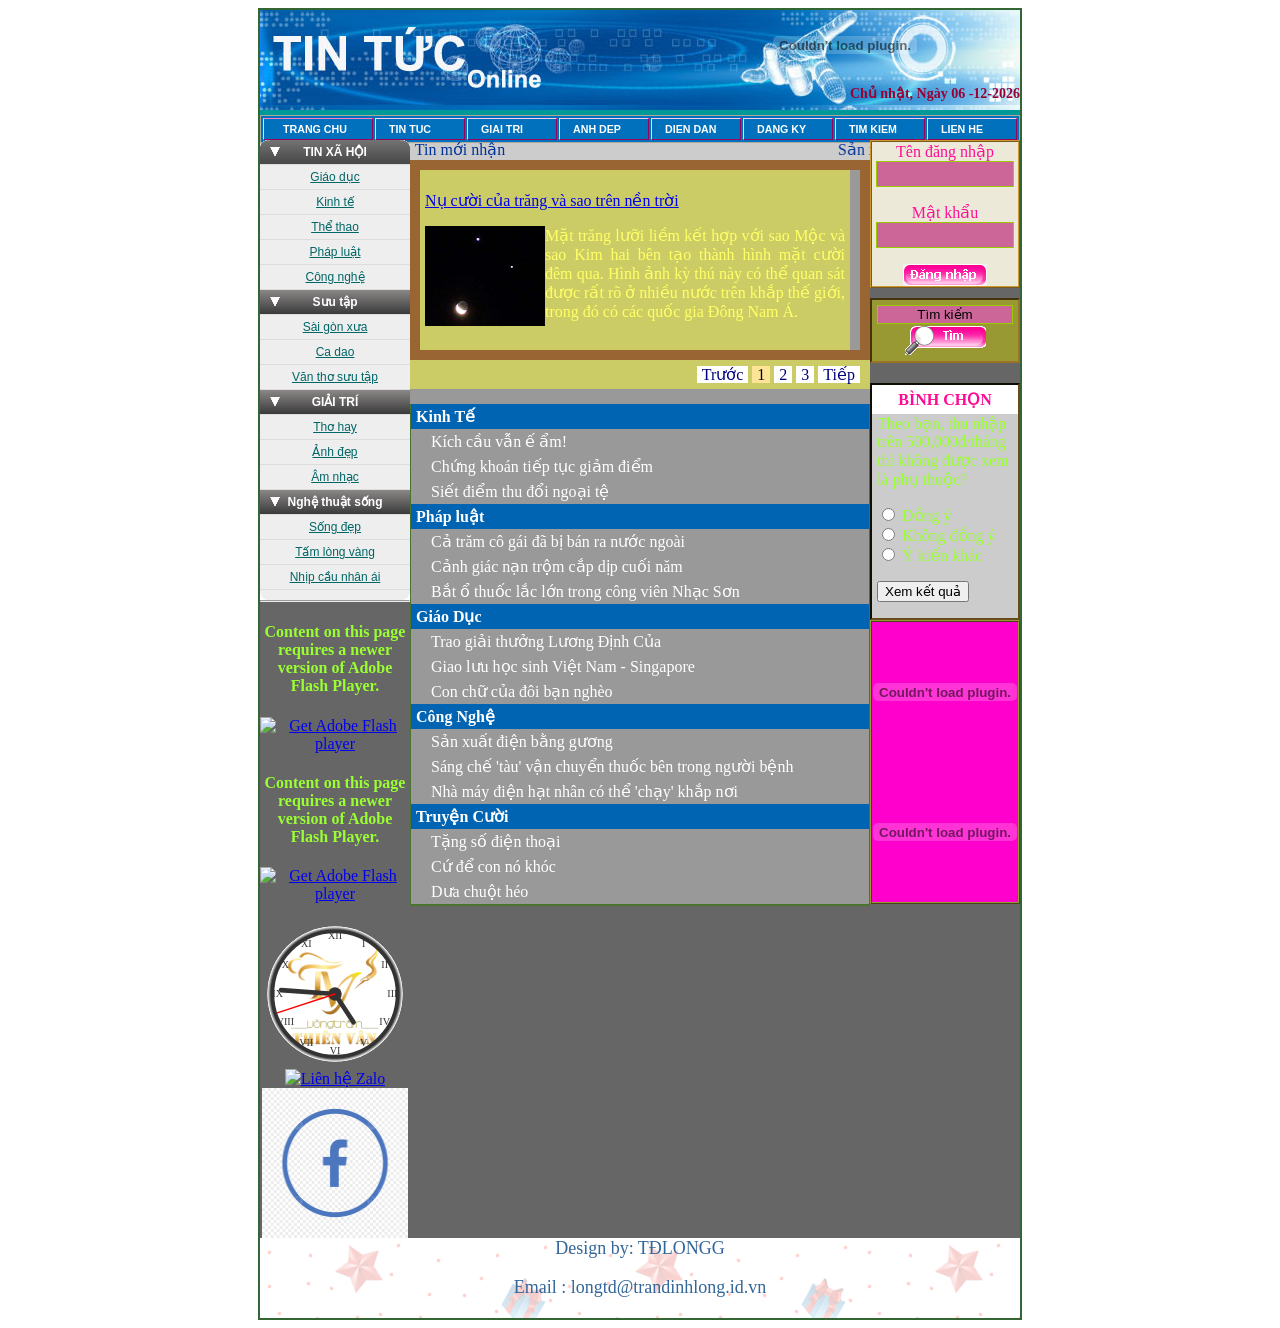
==== index.html @ 93843a4b "Add files via upload" ====
<!DOCTYPE html PUBLIC "-//W3C//DTD XHTML 1.0 Transitional//EN" "http://www.w3.org/TR/xhtml1/DTD/xhtml1-transitional.dtd">
<html xmlns="http://www.w3.org/1999/xhtml">
<head>
<script type="text/javascript" src="menu/um_menu.js"></script>
<script type="text/javascript" src="sdmenu/sdmenu.js"></script>

<meta http-equiv="Content-Type" content="text/html; charset=utf-8" />
<title>Tin tức online</title>
<link href="css1.css" rel="stylesheet" type="text/css" />
<link href="sdmenu/sdmenu.css" rel="stylesheet" type="text/css" />


<script type="text/javascript">
	// <![CDATA[
	var myMenu;
	window.onload = function() {
		myMenu = new SDMenu("my_menu");
		myMenu.init();
	};
	// ]]>
	</script>
    
      


<script src="Scripts/AC_RunActiveContent.js" type="text/javascript"></script>
<script type="text/javascript" src="FeaturedContentSlider/contentslider.js"></script>

<link href="FeaturedContentSlider/contentslider.css" rel="stylesheet" type="text/css" />
</head>

<body>

<div id="container">
  <div id="header">
    <div id="header_left"></div>
    <div id="header_qc">
      <script type="text/javascript">
AC_FL_RunContent( 'codebase','http://download.macromedia.com/pub/shockwave/cabs/flash/swflash.cab#version=9,0,28,0','width','350','height','70','src','quangcao/qc1','quality','high','pluginspage','http://www.adobe.com/shockwave/download/download.cgi?P1_Prod_Version=ShockwaveFlash','movie','quangcao/qc1' ); //end AC code
      </script>
      <noscript>
      <object classid="clsid:D27CDB6E-AE6D-11cf-96B8-444553540000" codebase="http://download.macromedia.com/pub/shockwave/cabs/flash/swflash.cab#version=9,0,28,0" width="350" height="70">
        <param name="movie" value="quangcao/qc1.swf" />
        <param name="quality" value="high" />
        <embed src="quangcao/qc1.swf" quality="high" pluginspage="http://www.adobe.com/shockwave/download/download.cgi?P1_Prod_Version=ShockwaveFlash" type="application/x-shockwave-flash" width="350" height="70"></embed>
      </object>
      </noscript>
    </div>
    <div id="homnay">
      <script type="text/javascript" src="HienNgayHomNay.js"></script>
    </div>
  </div>
  <div id="menu"><script type="text/javascript" src="menu/menu2.js"></script></div>
  <div id="main">
    <div id="leftmain">
      <div style="float: left" id="my_menu" class="sdmenu">
        <div> <span>TIN XÃ HỘI</span> <a href="#">Giáo dục</a> <a href="#">Kinh tế</a> <a href="#">Thể thao</a> <a href="#">Pháp luật</a> <a href="#">Công nghệ</a> </div>
        <div> <span>Sưu tập</span> <a href="#">Sài gòn xưa</a> <a href="#">Ca dao</a> <a href="#">Văn thơ sưu tập</a> </div>
        <div> <span>GIẢI TRÍ</span> <a href="#">Thơ hay</a> <a href="#">Ảnh đẹp</a> <a href="#">Âm nhạc</a> </div>
        <div> <span>Nghệ thuật sống</span> <a href="#">Sống đẹp</a> <a href="#">Tấm lòng vàng</a> <a href="#">Nhịp cầu nhân ái</a> </div>
      </div>
      <HR style="clear:both" />
      <div id="dongho"></div>
      <object id="FlashID2" classid="clsid:D27CDB6E-AE6D-11cf-96B8-444553540000" width="150" height="150">
        <param name="movie" value="clock12.swf" />
        <param name="quality" value="high" />
        <param name="wmode" value="opaque" />
        <param name="swfversion" value="6.0.65.0" />
        <!-- This param tag prompts users with Flash Player 6.0 r65 and higher to download the latest version of Flash Player. Delete it if you don’t want users to see the prompt. -->
        <param name="expressinstall" value="Scripts/expressInstall.swf" />
        <!-- Next object tag is for non-IE browsers. So hide it from IE using IECC. -->
        <!--[if !IE]>-->
        <object type="application/x-shockwave-flash" data="clock12.swf" width="150" height="150">
          <!--<![endif]-->
          <param name="quality" value="high" />
          <param name="wmode" value="opaque" />
          <param name="swfversion" value="6.0.65.0" />
          <param name="expressinstall" value="Scripts/expressInstall.swf" />
          <!-- The browser displays the following alternative content for users with Flash Player 6.0 and older. -->
          <div>
            <h4>Content on this page requires a newer version of Adobe Flash Player.</h4>
            <p><a href="http://www.adobe.com/go/getflashplayer"><img src="http://www.adobe.com/images/shared/download_buttons/get_flash_player.gif" alt="Get Adobe Flash player" /></a></p>
          </div>
          <!--[if !IE]>-->
        </object>
        <!--<![endif]-->
      </object>
      <object id="FlashID3" classid="clsid:D27CDB6E-AE6D-11cf-96B8-444553540000" width="420" height="65">
        <param name="movie" value="quangcao/qc1.swf" />
        <param name="quality" value="high" />
        <param name="wmode" value="opaque" />
        <param name="swfversion" value="9.0.115.0" />
        <!-- This param tag prompts users with Flash Player 6.0 r65 and higher to download the latest version of Flash Player. Delete it if you don’t want users to see the prompt. -->
        <param name="expressinstall" value="Scripts/expressInstall.swf" />
        <!-- Next object tag is for non-IE browsers. So hide it from IE using IECC. -->
        <!--[if !IE]>-->
        <object type="application/x-shockwave-flash" data="quangcao/qc1.swf" width="420" height="65">
          <!--<![endif]-->
          <param name="quality" value="high" />
          <param name="wmode" value="opaque" />
          <param name="swfversion" value="9.0.115.0" />
          <param name="expressinstall" value="Scripts/expressInstall.swf" />
          <!-- The browser displays the following alternative content for users with Flash Player 6.0 and older. -->
          <div>
            <h4>Content on this page requires a newer version of Adobe Flash Player.</h4>
            <p><a href="http://www.adobe.com/go/getflashplayer"><img src="http://www.adobe.com/images/shared/download_buttons/get_flash_player.gif" alt="Get Adobe Flash player" /></a></p>
          </div>
          <!--[if !IE]>-->
        </object>
        <!--<![endif]-->
      </object>
<canvas id="canvas" width="150" height="150"></canvas>

<script>
var img = new Image();
img.src = 'background-clock.png'; // Đảm bảo file này tồn tại trong thư mục images

var canvas = document.getElementById("canvas");
var ctx = canvas.getContext("2d");
var radius = canvas.height / 2;
ctx.translate(radius, radius);
radius = radius * 0.90;

setInterval(drawClock, 1000);

function drawClock() {
  drawFace(ctx, radius);
  drawNumbers(ctx, radius); 
  drawTime(ctx, radius);
}

function drawFace(ctx, radius) {
  ctx.beginPath();
  ctx.arc(0, 0, radius, 0, 2 * Math.PI);
  ctx.fillStyle = 'white';
  ctx.fill();

  // Vẽ ảnh nền nếu có
  if (img.complete && img.naturalWidth !== 0) {
      ctx.save();
      ctx.beginPath();
      ctx.arc(0, 0, radius * 0.95, 0, 2 * Math.PI);
      ctx.clip(); 
      ctx.drawImage(img, -radius, -radius, radius * 2, radius * 2);
      ctx.restore();
  }

  // Viền đồng hồ
  var grad = ctx.createRadialGradient(0, 0, radius * 0.95, 0, 0, radius * 1.05);
  grad.addColorStop(0, '#333');
  grad.addColorStop(0.5, 'white');
  grad.addColorStop(1, '#333');
  ctx.strokeStyle = grad;
  ctx.lineWidth = radius * 0.1;
  ctx.stroke();

  // Tâm đồng hồ
  ctx.beginPath();
  ctx.arc(0, 0, radius * 0.1, 0, 2 * Math.PI);
  ctx.fillStyle = '#333';
  ctx.fill();
}

function drawNumbers(ctx, radius) {
  var roman = ["I", "II", "III", "IV", "V", "VI", "VII", "VIII", "IX", "X", "XI", "XII"];
  ctx.font = radius * 0.15 + "px 'Times New Roman'"; 
  ctx.textBaseline = "middle";
  ctx.textAlign = "center";
  
  for(var num = 1; num < 13; num++){
    var ang = num * Math.PI / 6;
    ctx.rotate(ang);
    ctx.translate(0, -radius * 0.85);
    ctx.rotate(-ang);
    ctx.fillText(roman[num-1], 0, 0);
    ctx.rotate(ang);
    ctx.translate(0, radius * 0.85);
    ctx.rotate(-ang);
  }
}

function drawTime(ctx, radius){
  var now = new Date();
  var hour = now.getHours();
  var minute = now.getMinutes();
  var second = now.getSeconds();
  
  hour = hour % 12;
  hour = (hour * Math.PI / 6) + (minute * Math.PI / (6 * 60)) + (second * Math.PI / (30 * 60));
  drawHand(ctx, hour, radius * 0.5, radius * 0.07, "#333");
  
  minute = (minute * Math.PI / 30) + (second * Math.PI / (30 * 60));
  drawHand(ctx, minute, radius * 0.8, radius * 0.07, "#333");
  
  second = (second * Math.PI / 30);
  drawHand(ctx, second, radius * 0.9, radius * 0.02, "red");
}

function drawHand(ctx, pos, length, width, color) {
  ctx.beginPath();
  ctx.lineWidth = width;
  ctx.lineCap = "round";
  ctx.strokeStyle = color;
  ctx.moveTo(0,0);
  ctx.rotate(pos);
  ctx.lineTo(0, -length);
  ctx.stroke();
  ctx.rotate(-pos);
}
</script>
      <div id="iconsupport">
<a href="https://zalo.me/0983080815" target="_blank" class="zalo-widget-link">
     <img src="file:///D:/7.CNTT/Laptrinhweb/zalo.png" alt="Liên hệ Zalo" width="146" height="150" class="zalo-icon">
</a>
<a href="https://www.facebook.com/profile.php?id=61576668429243" target="_blank" class="zalo-widget-link">
     <img src="images/pngtree-facebook--icon-png-image_3570308.jpg" alt="FaceBook" width="146" height="150" class="zalo-icon">
</a></div>
    </div>
    
    <div id="rightmain">
      <div id="thanhvien">
        <form action="" method="post" name="dangnhap" class="le" id="dangnhap">
          <label>Tên đăng nhập
            <input name="username" type="text" class="txt" id="username" />
          </label>
          <p>
            <label>Mật khẩu
              <input name="password"  type="password" class="txt" id="password" />
            </label>
          </p>
          
          <label>
          <input type="image" name="imageField" id="imageField" src="images/dangnhap.gif" />
          </label>
        </form>
      </div>
      <div id="timkiem">
        <form id="formtimkiem" name="formtimkiem" method="post" action="">
          <label>
            <input name="tim" type="text" id="tim" value="Tìm kiếm" onfocus="this.value=''" />
            <input type="image" name="imageField2" id="imageField2" src="images/tim.gif" />
          </label>
        </form>
      </div>
      <div id="binhchon">
        <p class="tieudebox">BÌNH CHỌN</p>
        Theo bạn, thu nhập trên 500,000đ/tháng thì không được xem là phụ thuộc? 
        <form id="formbinhchon" name="formbinhchon" action="kqbc.php" method="post" target="_blank">
          <p>
            <label>
            <input id="radio" type="radio" value="15" name="idPA" />
            </label>
            Đồng ý<br />
            <label>
            <input id="radio" type="radio" value="16" name="idPA" />
            </label>
            Không đồng 
          ý<br />
          <label>
            <input id="radio" type="radio" value="17" name="idPA" />
            </label>
          Ý kiến khác</p>
          <p>
            <label>
            <input id="button" onclick="kqbc(idPA)" type="button" value="Xem kết quả" name="Button" />
            </label>
          </p>
        </form>
      </div>
      <div id="quangcao">
        <script type="text/javascript">
AC_FL_RunContent( 'codebase','http://download.macromedia.com/pub/shockwave/cabs/flash/swflash.cab#version=9,0,28,0','width','100%','height','140','src','quangcao/qc4','quality','high','pluginspage','http://www.adobe.com/shockwave/download/download.cgi?P1_Prod_Version=ShockwaveFlash','scale','noborder','movie','quangcao/qc4' ); //end AC code
        </script>
        <noscript>
        <object classid="clsid:D27CDB6E-AE6D-11cf-96B8-444553540000" codebase="http://download.macromedia.com/pub/shockwave/cabs/flash/swflash.cab#version=9,0,28,0" width="100%" height="140">
          <param name="movie" value="quangcao/qc4.swf" />
          <param name="quality" value="high" /><param name="SCALE" value="noborder" />
          <embed src="quangcao/qc4.swf" width="100%" height="140" quality="high" pluginspage="http://www.adobe.com/shockwave/download/download.cgi?P1_Prod_Version=ShockwaveFlash" type="application/x-shockwave-flash" scale="noborder"></embed>
        </object>
        </noscript>
        <script type="text/javascript">
AC_FL_RunContent( 'codebase','http://download.macromedia.com/pub/shockwave/cabs/flash/swflash.cab#version=9,0,28,0','width','100%','height','140','src','quangcao/qc3','quality','high','pluginspage','http://www.adobe.com/shockwave/download/download.cgi?P1_Prod_Version=ShockwaveFlash','scale','noborder','movie','quangcao/qc3' ); //end AC code
</script><noscript><object classid="clsid:D27CDB6E-AE6D-11cf-96B8-444553540000" codebase="http://download.macromedia.com/pub/shockwave/cabs/flash/swflash.cab#version=9,0,28,0" width="100%" height="140">
  <param name="movie" value="quangcao/qc3.swf" />
  <param name="quality" value="high" /><param name="SCALE" value="noborder" />
  <embed src="quangcao/qc3.swf" width="100%" height="140" quality="high" pluginspage="http://www.adobe.com/shockwave/download/download.cgi?P1_Prod_Version=ShockwaveFlash" type="application/x-shockwave-flash" scale="noborder"></embed>
</object></noscript>
      </div>
    </div>
    <div id="thongbao">
      <div id="thongbao_left">Tin mới nhận</div>
      <div id="thongbao_right">
        <marquee id="cuon" behavior="scroll" scrollamount="2" scrolldelay="1" onmouseover="this.stop()" onmouseout="this.start()">
Sản xuất điện bằng gương - Chứng khoán tiếp tục giảm điểm - Xe bay đầu tiên trên thế giới
        </marquee>
      </div>
    </div>
    <div id="content">
      <div id="slider1" class="sliderwrapper">
        <div class="contentdiv" id=tin1>
          <p><a href="/GL/Khoa-hoc/2008/12/3BA09003/">Nụ cười của trăng   và sao trên nền trời</a>
              <label></label>
          </p>
          <p><img src="images/tin1.jpg" width="120" height="100" align="left" />Mặt trăng lưỡi liềm kết hợp với sao Mộc và sao Kim hai bên tạo thành hình mặt   cười đêm qua. Hình ảnh kỳ thú này có thể quan sát được rất rõ ở nhiều nước trên   khắp thế giới, trong đó có các quốc gia Đông Nam Á.</p>
        </div>
        <div class="contentdiv" id="tin2">
          <p><a href="/GL/Khoa-hoc/2008/11/3BA08850/">Những hình ảnh kỳ   vĩ của thiên nhiên</a>   <br />
              <label></label>
          </p>
          <p><img src="images/tin2.jpg" width="120" height="100" align="left" />Gió Mặt trời, động băng, tháp đá vôi, sông trên đảo băng là những kỳ quan do   thiên nhiên tạo ra. Dưới đây là 10 hình ảnh ấn tượng về những kiệt tác này.</p>
        </div>
        <div class="contentdiv" id="tin3">
          <p><a href="/GL/Khoa-hoc/2008/10/3BA072FC/">Thiên nhiên kỳ thú   nhìn từ trên cao</a><br />
              <label></label>
          </p>
          <p><img src="images/tin3.jpg" width="120" height="100" align="left" />Đảo nhỏ giữa đại dương, ngôi nhà nhỏ lọt thỏm giữa cánh đồng xanh. Dưới đây   là một số tác phẩm của nhiếp ảnh gia Yann Arthus-Bertrand, sắp trưng bày ở thành   phố New York.</p>
        </div>
      </div>
      <div id="paginate-slider1" class="pagination">

</div>

<script type="text/javascript">

featuredcontentslider.init({
	id: "slider1",  //id of main slider DIV
	contentsource: ["inline", ""],  //Valid values: ["inline", ""] or ["ajax", "path_to_file"]
	toc: "#increment",  //Valid values: "#increment", "markup", ["label1", "label2", etc]
	nextprev: ["Trước", "Tiếp"],  //labels for "prev" and "next" links. Set to "" to hide.
	revealtype: "click", //Behavior of pagination links to reveal the slides: "click" or "mouseover"
	enablefade: [true, 0.2],  //[true/false, fadedegree]
	autorotate: [true, 3000],  //[true/false, pausetime]
	onChange: function(previndex, curindex){  //event handler fired whenever script changes slide
		//previndex holds index of last slide viewed b4 current (1=1st slide, 2nd=2nd etc)
		//curindex holds index of currently shown slide (1=1st slide, 2nd=2nd etc)
	}
})

</script>

      <table width="460" 
border="0" cellpadding="0" cellspacing="0" id="listtin">
        <tbody>
          <tr>
            <td class="tenloaitin" >Kinh 
              Tế</td>
          </tr>
          <tr>
            <td><a 
                 
                  href="noidungtin.php?idTin=112">Kích cầu vẫn ế ẩm!</a></td>
          </tr>
          <tr>
            <td><a 
                  
                  href="noidungtin.php?idTin=111">Chứng khoán tiếp tục giảm điểm</a></td>
          </tr>
          <tr>
            <td><a 
               
                  href="noidungtin.php?idTin=104">Siết điểm thu đổi ngoại tệ</a></td>
          </tr>
          <tr>
            <td class="tenloaitin" >Pháp 
              luật</td>
          </tr>
          <tr>
            <td><a 
                
                  href="noidungtin.php?idTin=114">Cả 
              trăm cô gái đã bị bán ra nước ngoài</a></td>
          </tr>
          <tr>
            <td><a 
              
                  href="noidungtin.php?idTin=113">Cảnh giác nạn trộm cắp dịp cuối năm</a></td>
          </tr>
          <tr>
            <td><a 
                 
                  href="noidungtin.php?idTin=107">Bắt ổ thuốc lắc lớn trong công viên Nhạc Sơn</a></td>
          </tr>
          <tr>
            <td class="tenloaitin" >Giáo 
              Dục</td>
          </tr>
          <tr>
            <td><a 
                 
                  href="noidungtin.php?idTin=118">Trao giải thưởng Lương Định Của</a></td>
          </tr>
          <tr>
            <td><a 
                 
                  href="noidungtin.php?idTin=117">Giao lưu học sinh Việt Nam - Singapore</a></td>
          </tr>
          <tr>
            <td><a 
               
                  href="noidungtin.php?idTin=116">Con 
              chữ của đôi bạn nghèo</a></td>
          </tr>
          <tr>
            <td class="tenloaitin" >Công 
              Nghệ</td>
          </tr>
          <tr>
            <td><a 
                 
                  href="noidungtin.php?idTin=170">Sản 
              xuất điện bằng gương</a></td>
          </tr>
          <tr>
            <td><a 
                 
                  href="noidungtin.php?idTin=169">Sáng chế 'tàu' vận chuyển thuốc bên trong người 
              bệnh</a></td>
          </tr>
          <tr>
            <td><a 
                
                  href="noidungtin.php?idTin=168">Nhà 
              máy điện hạt nhân có thể 'chạy' khắp nơi</a></td>
          </tr>
          <tr>
            <td class="tenloaitin" >Truyện 
              Cười</td>
          </tr>
          <tr>
            <td><a 
                  
                  href="noidungtin.php?idTin=80">Tặng số điện thoại</a></td>
          </tr>
          <tr>
            <td><a 
                  
                  href="noidungtin.php?idTin=79">Cứ 
              để con nó khóc</a></td>
          </tr>
          <tr>
            <td><a 
                
                  href="noidungtin.php?idTin=78">Dưa 
              chuột 
              héo</a></td>
          </tr>
        </tbody>
      </table>
    </div>
  </div>
  <div id="footer">
    <p>Design by: TĐLONGG</p>
    <p>Email : longtd@trandinhlong.id.vn</p>
  </div>
  </div>

</body>
</html>
---- css1.css ----
body {
	text-align: center;
}
#container {
	color: #003399;
	background-color: #666666;
	width: 760px;
	border: 2px solid #336633;
	margin: auto;
}
#header {
	color: #669966;
	background-color: #FF9999;
	height: 100px;
	background-image: url(images/header01.jpg);
}
#header_left {
	float: left;
	height: 100px;
	width: 410px;
}
#header_qc {
	float: right;
	height: 70px;
	width: 350px;
}
#homnay {
	color: #990033;
	float: right;
	height: 30px;
	width: 350px;
	font-size: 14px;
	font-weight: bold;
	text-align: right;
	padding-top: 5px;
}
#menu {
	color: #333366;
	background-color: #009999;
	height: 30px;
}
#main {
	background-color: #666666;
}
#footer {
	color: #336699;
	background-color: #0185DA;
	height: 80px;
	clear: both;
	font-size: 18px;
	background-image: url(images/footer_bg.gif);
}
#formtimkiem {
	border: 2px inset #997225;
	background-color: #999933;
	padding: 5px;
	margin-top: 10px;
	margin-bottom: 10px;
}
#formtimkiem #tim {
	width: 130px;
	border: 1px solid #99CC00;
	background-color: #CC6699;
	text-align: center;
}
#leftmain {
	color: #99FF33;
	float: left;
	width: 150px;
}
#rightmain {
	float: right;
	width: 150px;
}
#content {
	color: #FFFF66;
	background-color: #999999;
	margin-right: 150px;
	margin-left: 150px;
}
#binhchon {
	background-color: #CCCCCC;
	color: #99FF33;
	text-align: left;
	border: 2px inset #664C19;
	padding-right: 5px;
	padding-left: 5px;
	margin-top: 20px;
}
.tieudebox {
	font-size: 16px;
	font-weight: bold;
	color: #FF0996;
	background-color: #FFFFFF;
	text-align: center;
	margin-top: 0px;
	margin-right: -5px;
	margin-bottom: 0px;
	margin-left: -5px;
	padding-top: 5px;
	padding-bottom: 5px;
}
#quangcao {
	border: 2px ridge #999933;
	background-color: #FF00CC;
}


#dangnhap {
	background-color: #ECE9D8;
	color: #FF0E99;
	margin: 0px;
	border: 2px ridge #CC9933;
}
#dangnhap  .txt {
	height: 22px;
	width: 90%;
	background-color: #CC6699;
	border: 1px solid #99CC00;
	text-align: center;
}
#thongbao {
	height: 25px;
	background-color: #CCCCCC;
}
#thongbao_left {
	float: left;
	width: 100px;
}
#thongbao_right {
	float: right;
	width: 350px;
}
#tin4 {
	background-color: #006699;
}

#tin3 {
	background-color: #993300;
}
#tin2 {
	background-color: #FF9900;
}
#tin1 {
	background-color: #CCCC66;
}
#listtin {
	text-align: left;
	border-bottom-width: 2px;
	border-bottom-style: solid;
	border-bottom-color: #49732E;
	margin-top: 15px;
}



.tenloaitin {
	font-size: 16px;
	font-weight: bold;
	color: #FFFFFF;
	padding-top: 5px;
	padding-bottom: 5px;
	background-color: #0064B2;
	padding-left: 5px;
}

#listtin td {
	border-right-width: 1px;
	border-left-width: 1px;
	border-right-style: solid;
	border-left-style: solid;
	border-right-color: #49732E;
	border-left-color: #49732E;
	padding-top: 3px;
	padding-bottom: 3px;
}
#listtin a {
	color: #FFFFFF;
	text-decoration: none;
	padding-left: 20px;
}
#listtin a:hover {
	color: #993300;
	text-decoration: underline;
	font-weight: bold;
}
---- sdmenu/sdmenu.css ----
div.sdmenu {
	width: 150px;
	font-family: Arial, sans-serif;
	font-size: 12px;
	padding-bottom: 10px;
	background: url(bottom.gif) no-repeat  right bottom;
	color: #fff;
}
div.sdmenu div {
	background: url(title.gif) repeat-x;
	overflow: hidden;
}
div.sdmenu div:first-child {
	background: url(toptitle.gif) no-repeat;
}
div.sdmenu div.collapsed {
	height: 25px;
}
div.sdmenu div span {
	display: block;
	padding: 5px 25px;
	font-weight: bold;
	color: white;
	background: url(expanded.gif) no-repeat 10px center;
	cursor: default;
	border-bottom: 1px solid #ddd;
}
div.sdmenu div.collapsed span {
	background-image: url(collapsed.gif);
}
div.sdmenu div a {
	padding: 5px 10px;
	background: #eee;
	display: block;
	border-bottom: 1px solid #ddd;
	color: #066;
}
div.sdmenu div a.current {
	background : #ccc;
}
div.sdmenu div a:hover {
	background : #066 url(linkarrow.gif) no-repeat right center;
	color: #fff;
	text-decoration: none;
}
---- FeaturedContentSlider/contentslider.css ----
.sliderwrapper {
	OVERFLOW: hidden;
	WIDTH: 440px;
	POSITION: relative;
	HEIGHT: 180px;
	border: 10px solid #996633;
	margin-top: -5px;
}
.sliderwrapper .contentdiv {
	PADDING-RIGHT: 5px;
	PADDING-LEFT: 5px;
	BACKGROUND: white;

FILTER: progid:DXImageTransform.Microsoft.alpha(opacity=100); 		LEFT: 0px;
	VISIBILITY: hidden;
	PADDING-BOTTOM: 5px;
	WIDTH: 420px;
	PADDING-TOP: 5px;
	POSITION: absolute;
	TOP: 0px;
	HEIGHT: 100%;
	moz-opacity: 1;
	opacity: 1;
	text-align: justify;
}
.pagination {
	PADDING-RIGHT: 10px;
	PADDING-LEFT: 10px;
	PADDING-BOTTOM: 5px;
	WIDTH: 440px;
	PADDING-TOP: 5px;
	BACKGROUND-COLOR: #CCCC66;
	TEXT-ALIGN: right
}
.pagination A {
	PADDING-RIGHT: 5px; PADDING-LEFT: 5px; BACKGROUND: white; PADDING-BOTTOM: 0px; COLOR: #00007d; PADDING-TOP: 0px; TEXT-DECORATION: none
}
.pagination A:hover {
	COLOR: #000; BACKGROUND-COLOR: #fee496
}
.pagination A.selected {
	COLOR: #000; BACKGROUND-COLOR: #fee496
}
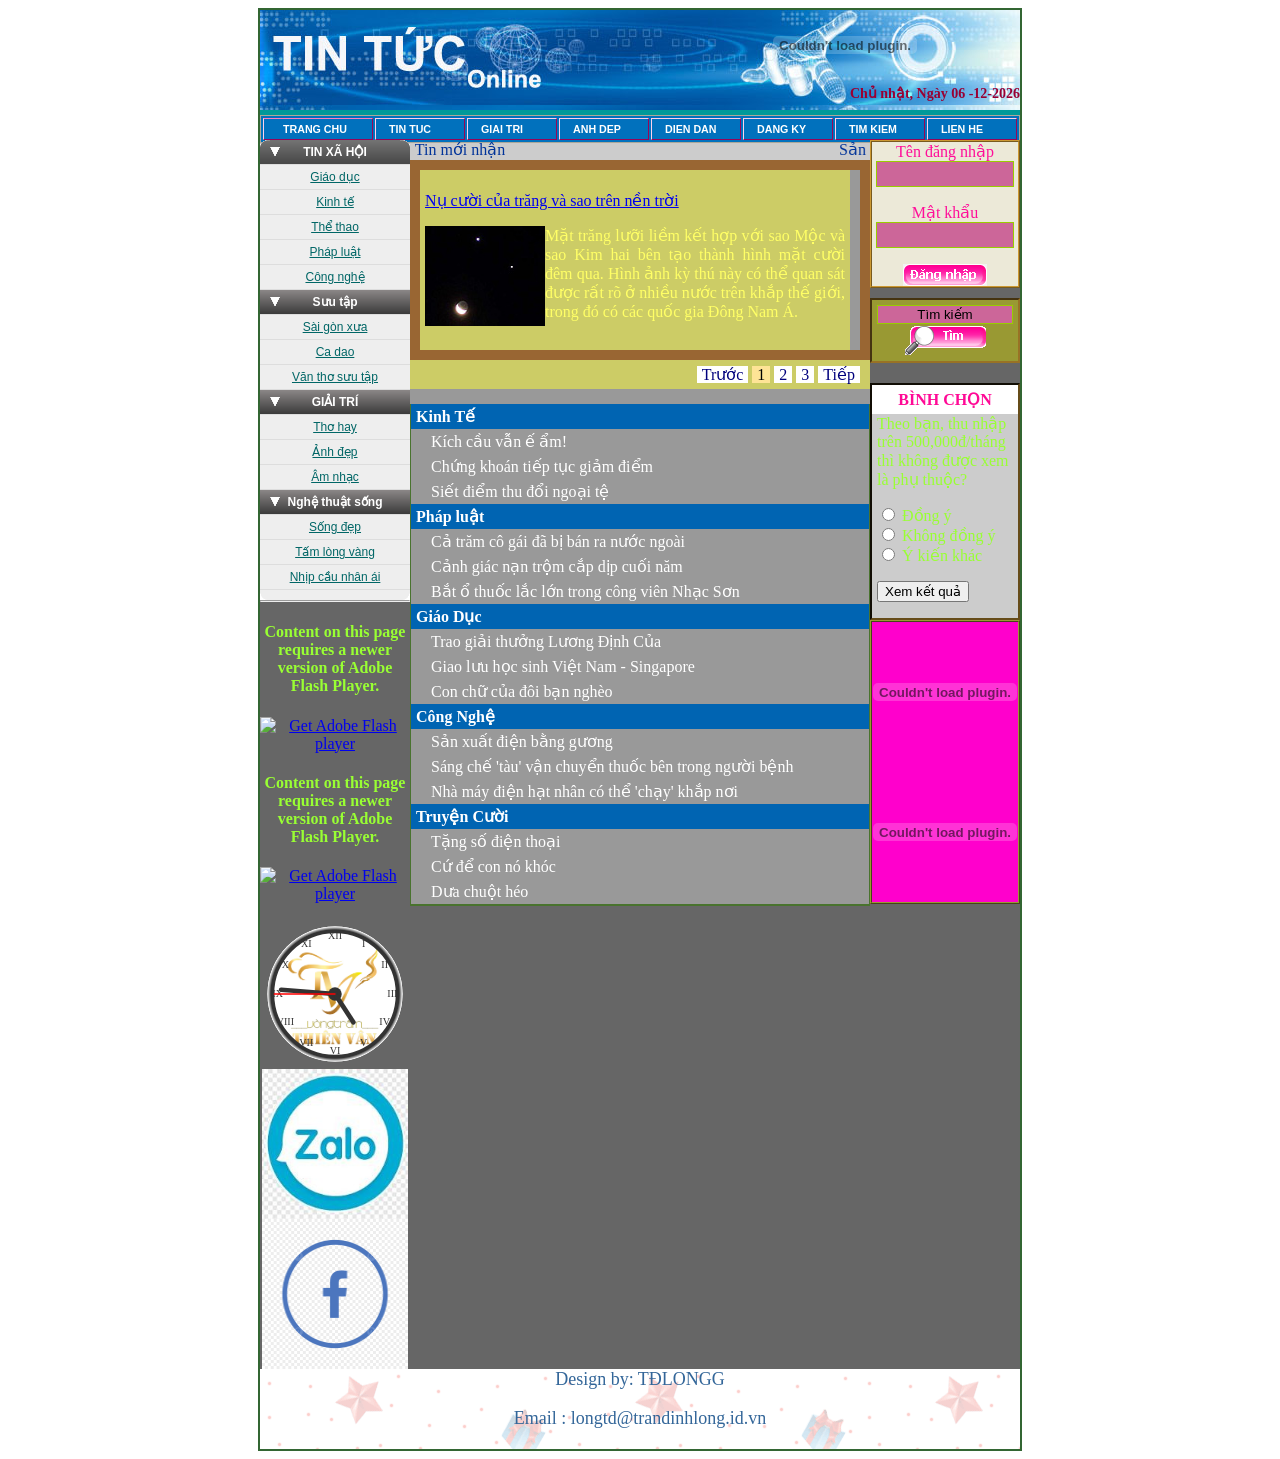
==== commit 37d34377: "Update index.html" ====
--- a/index.html
+++ b/index.html
@@ -210,7 +210,7 @@
 </script>
       <div id="iconsupport">
 <a href="https://zalo.me/0983080815" target="_blank" class="zalo-widget-link">
-     <img src="file:///D:/7.CNTT/Laptrinhweb/zalo.png" alt="Liên hệ Zalo" width="146" height="150" class="zalo-icon">
+     <img src="zalo.png" alt="Liên hệ Zalo" width="146" height="150" class="zalo-icon">
 </a>
 <a href="https://www.facebook.com/profile.php?id=61576668429243" target="_blank" class="zalo-widget-link">
      <img src="images/pngtree-facebook--icon-png-image_3570308.jpg" alt="FaceBook" width="146" height="150" class="zalo-icon">
@@ -456,3 +456,4 @@
 
 </body>
 </html>
+
